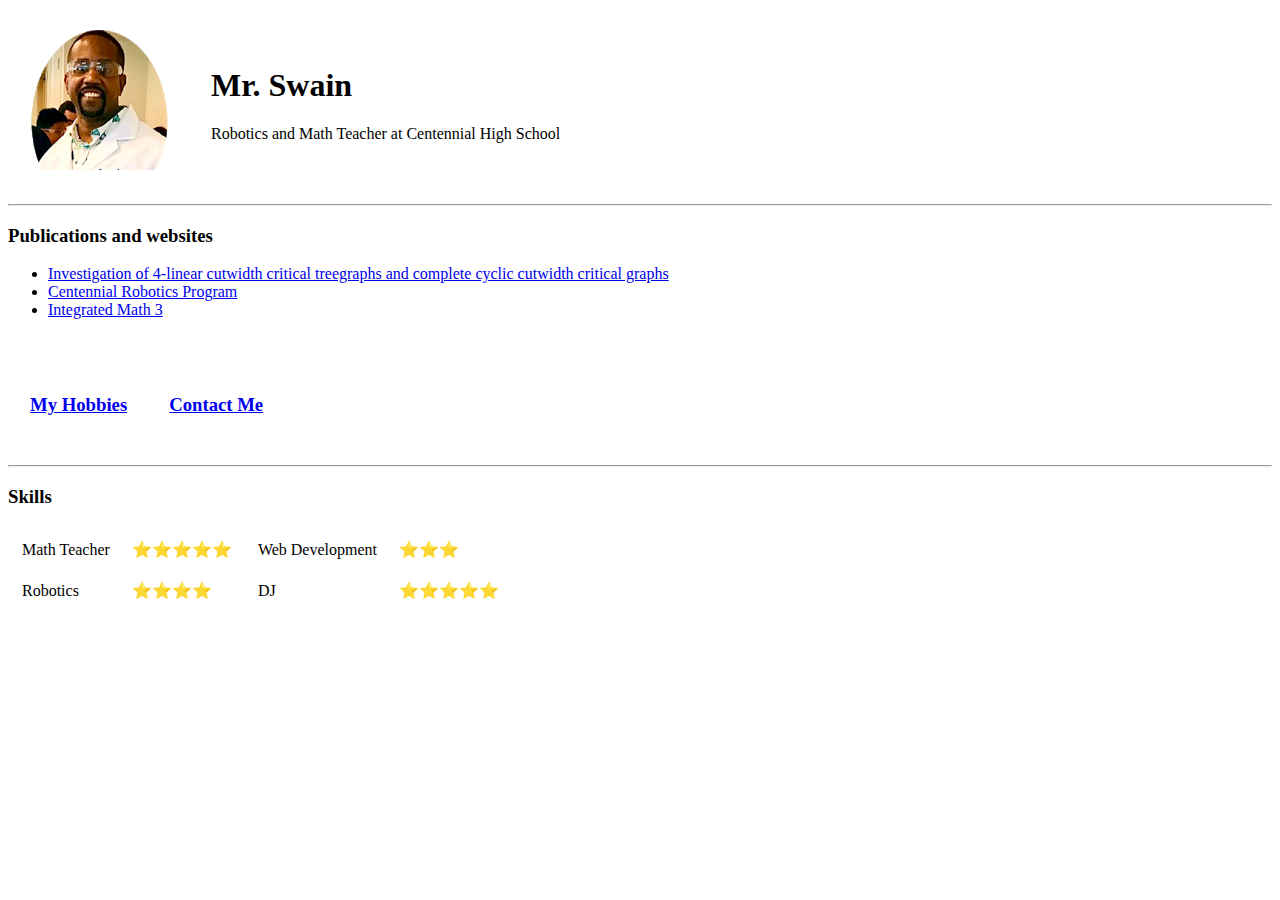
==== index.html @ 729af94e "Add files via upload" ====
<!doctype html>

<html lang="en">
<head>
  <meta charset="utf-8">

  <title>Mr. Swain's CV</title>
  <meta name="description" content="Mr. Swain's CV">
 </head>


<body>

	<table cellpadding="20">
		<tr>
			<td><img src="images/oval_sw.png" alt="sw_profile_pic"></td>
			<td><h1>Mr. Swain</h1>
	           
	             <p>Robotics and Math Teacher at Centennial High School</p>
	       </td>
		</tr>
	</table>
	<hr>
	<h3>Publications and websites</h3>
	<ul>
	<li><a href="https://www.math.csusb.edu/reu/previouswork/rs06.pdf">Investigation of 4-linear cutwidth critical treegraphs and complete cyclic cutwidth critical graphs </a></li>
	<li><a href="https://bit.ly/bigtenrobots">Centennial Robotics Program </a></li>
	<li><a href="https://sites.google.com/comptonusd.net/swain/swain-home"> Integrated Math 3 </a></li>
   </ul>
   <br>
   <table cellpadding="20">
   	<tr>
   		<td><a href="hobbies.html"> <h3>My Hobbies</h3> </a></td>
   		<td><a href="contact.html"> <h3>Contact Me</h3></a></td>

   </tr>
</table>
 <hr>
   <h3>Skills</h3>
<table cellpadding="0">
	<tr>
		<td>
			<table cellpadding="10">
	            <tr>
		             <td>Math Teacher</td>
		             <td>⭐️⭐️⭐️⭐️⭐️</td>
	            </tr>
	            <tr>
		             <td>Robotics</td>
		             <td>⭐️⭐️⭐️⭐️</td>
	            </tr>
            </table>
        </td>
        <td>
			<table cellpadding="10">
	            <tr>
		             <td>Web Development</td>
		             <td>⭐️⭐️⭐️</td>
	            </tr>
	            <tr>
		             <td>DJ</td>
		             <td>⭐️⭐️⭐️⭐️⭐️</td>
	            </tr>
            </table>
        </td>
	</tr>
</table>



  
</body>
</html>
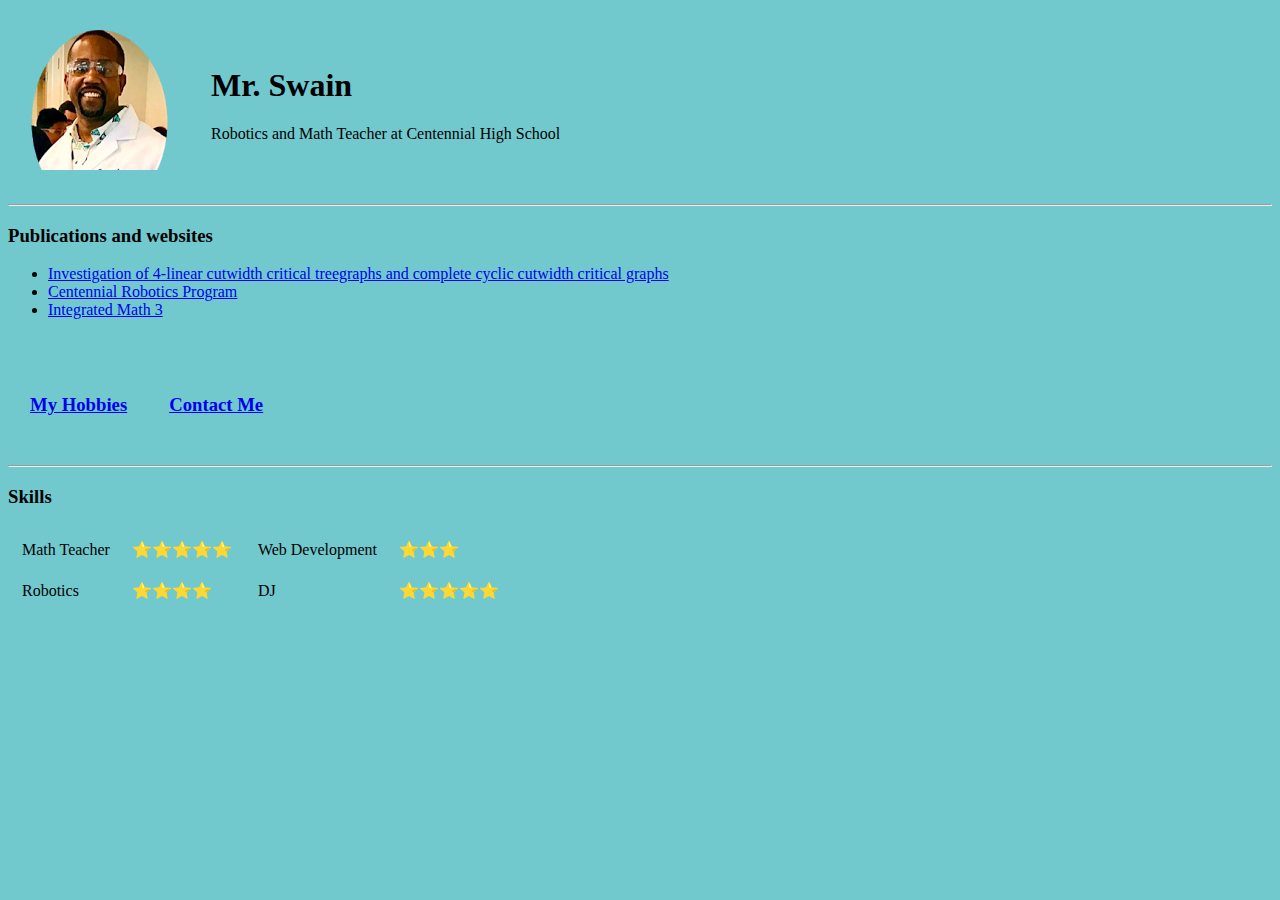
==== commit 035dd444: "background color change" ====
--- a/index.html
+++ b/index.html
@@ -9,7 +9,7 @@
  </head>
 
 
-<body>
+<body style="background-color: #71c9ce;">
 
 	<table cellpadding="20">
 		<tr>
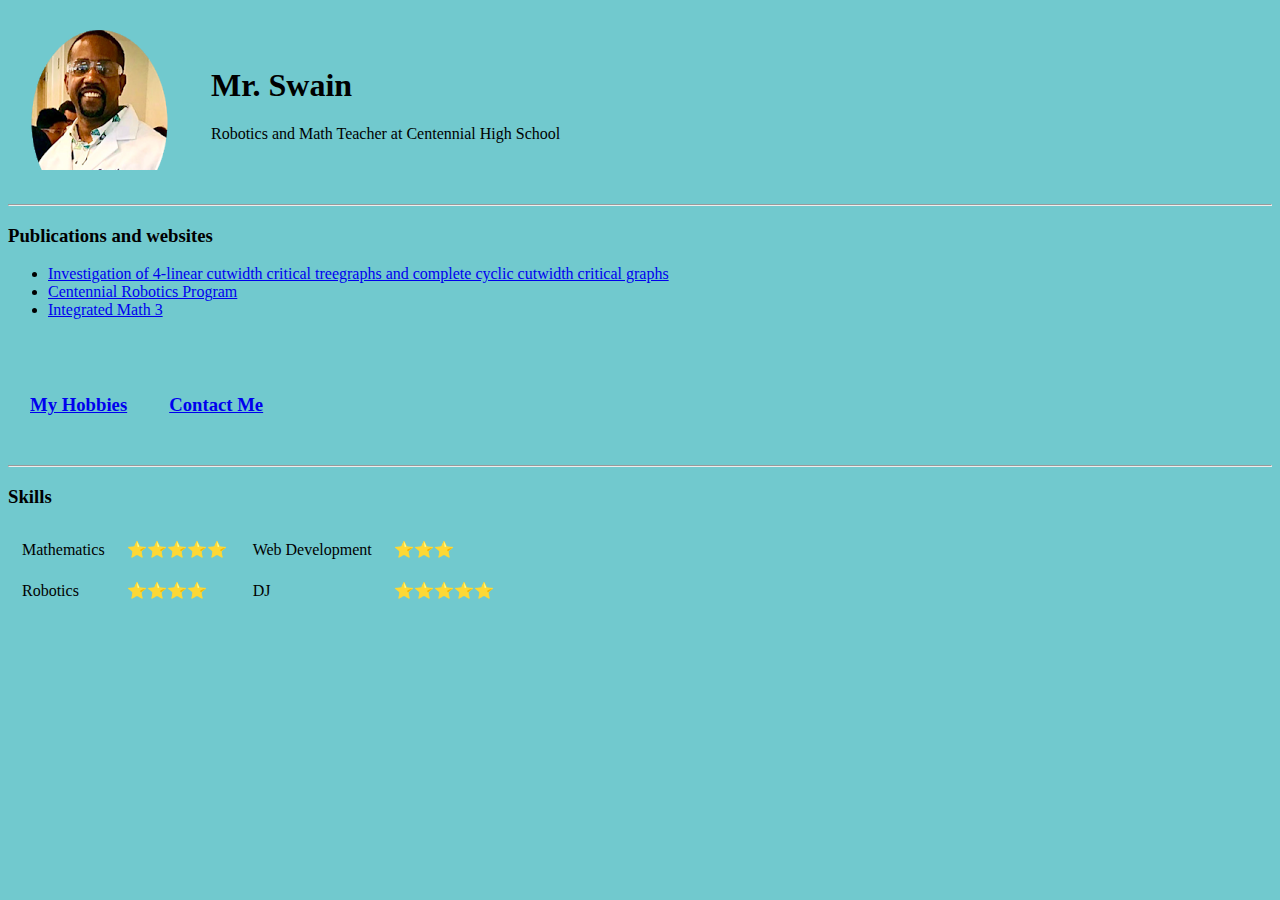
==== commit b8c4ac21: "Update index.html" ====
--- a/index.html
+++ b/index.html
@@ -9,7 +9,7 @@
  </head>
 
 
-<body style="background-color: #71c9ce;">
+<body style="background-color:#71c9ce;">
 
 	<table cellpadding="20">
 		<tr>
@@ -42,7 +42,7 @@
 		<td>
 			<table cellpadding="10">
 	            <tr>
-		             <td>Math Teacher</td>
+		             <td>Mathematics</td>
 		             <td>⭐️⭐️⭐️⭐️⭐️</td>
 	            </tr>
 	            <tr>
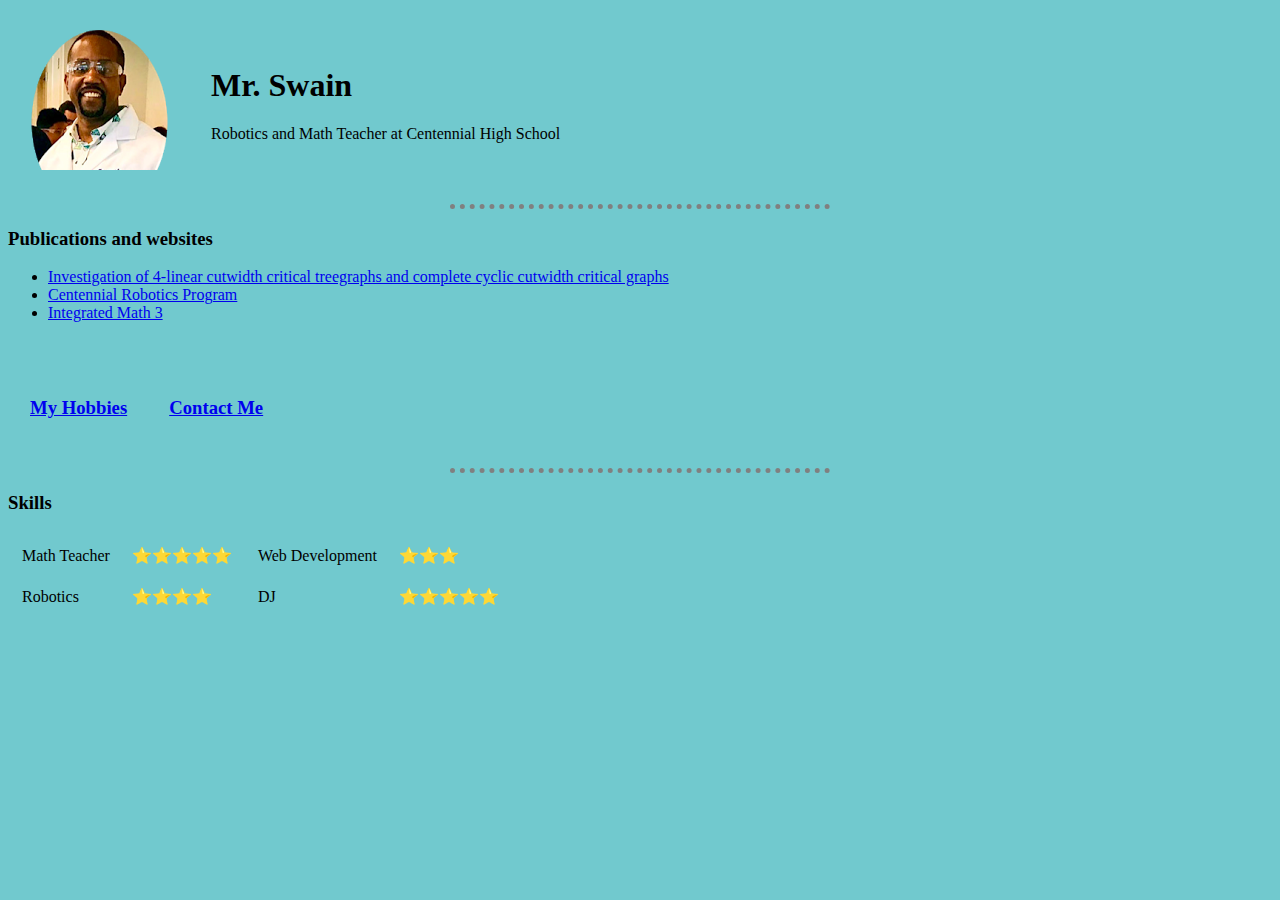
==== commit 8f16f010: "updated same code as replit and hr dots" ====
--- a/index.html
+++ b/index.html
@@ -6,14 +6,25 @@
 
   <title>Mr. Swain's CV</title>
   <meta name="description" content="Mr. Swain's CV">
+   <style>
+    hr {
+      
+      border-style: dotted none none;
+      border-color: grey;
+      border-width: 5px;
+      width: 30%;
+    } 
+   </style>  
+   
+
  </head>
 
 
-<body style="background-color:#71c9ce;">
+<body style="background-color: #71c9ce;">
 
 	<table cellpadding="20">
 		<tr>
-			<td><img src="images/oval_sw.png" alt="sw_profile_pic"></td>
+			<td><img src="images/oval_sw.png"></td>
 			<td><h1>Mr. Swain</h1>
 	           
 	             <p>Robotics and Math Teacher at Centennial High School</p>
@@ -42,7 +53,7 @@
 		<td>
 			<table cellpadding="10">
 	            <tr>
-		             <td>Mathematics</td>
+		             <td>Math Teacher</td>
 		             <td>⭐️⭐️⭐️⭐️⭐️</td>
 	            </tr>
 	            <tr>
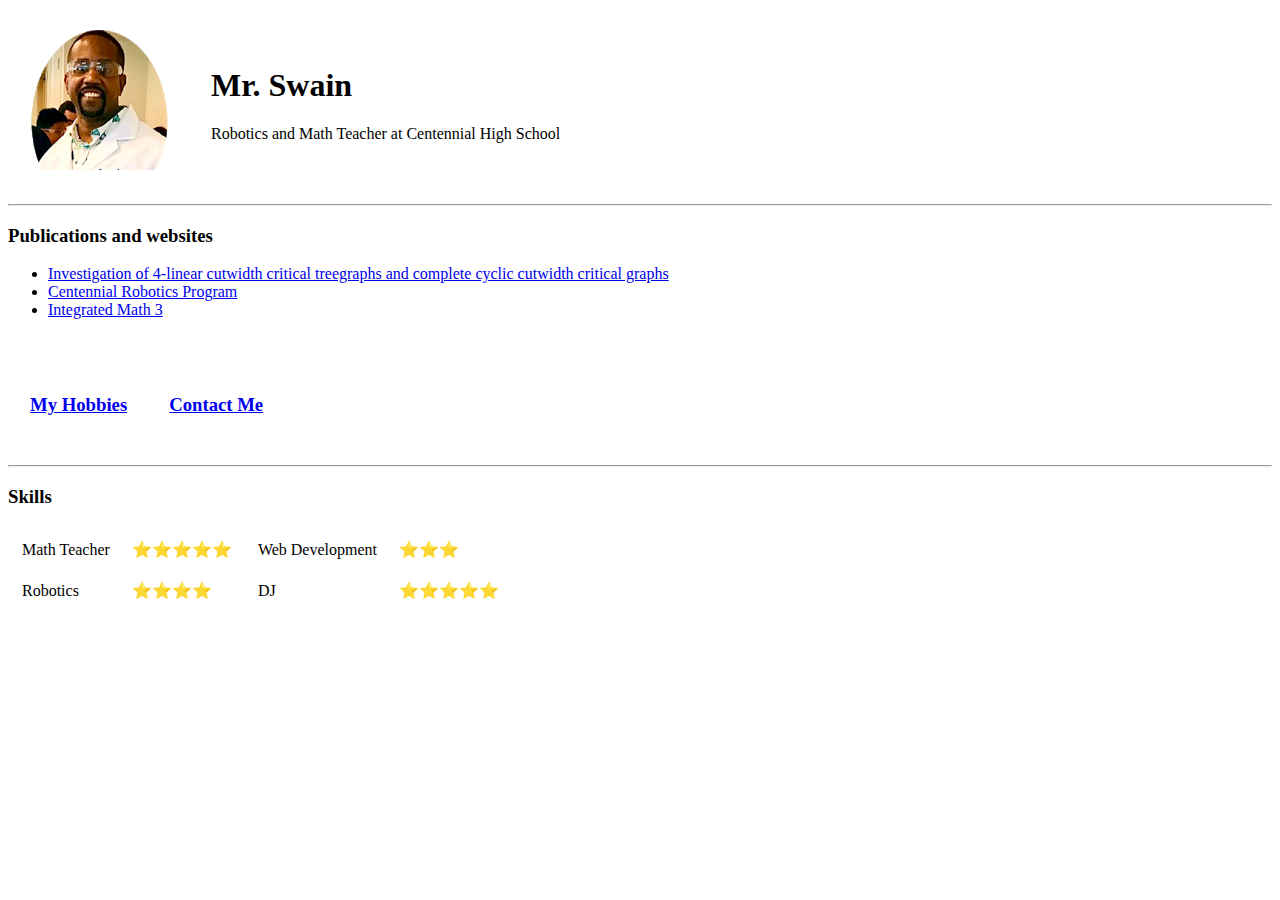
==== commit 48f22800: "added css file /css/styles.css" ====
--- a/index.html
+++ b/index.html
@@ -6,21 +6,14 @@
 
   <title>Mr. Swain's CV</title>
   <meta name="description" content="Mr. Swain's CV">
-   <style>
-    hr {
-      
-      border-style: dotted none none;
-      border-color: grey;
-      border-width: 5px;
-      width: 30%;
-    } 
-   </style>  
+   
+	<link rel="stylesheet" href="/css/styles.css">
    
 
  </head>
 
 
-<body style="background-color: #71c9ce;">
+<body>
 
 	<table cellpadding="20">
 		<tr>
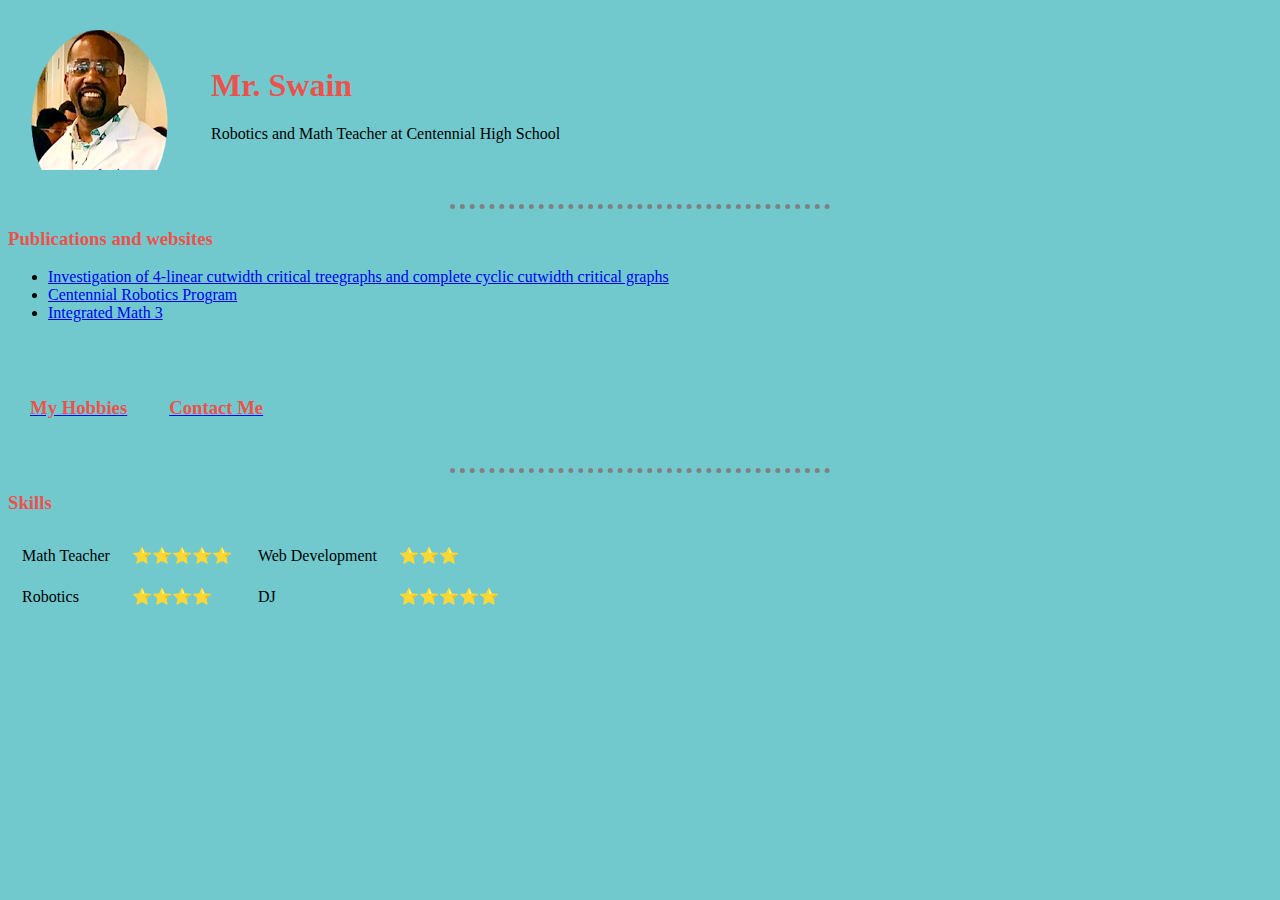
==== commit b408c964: "Update index.html" ====
--- a/index.html
+++ b/index.html
@@ -7,7 +7,7 @@
   <title>Mr. Swain's CV</title>
   <meta name="description" content="Mr. Swain's CV">
    
-	<link rel="stylesheet" href="/css/styles.css">
+	<link rel="stylesheet" href="css/styles.css">
    
 
  </head>
--- a/css/styles.css
+++ b/css/styles.css
@@ -0,0 +1,22 @@
+
+   
+   body {
+     background-color: #71c9ce;
+   }
+   
+    hr {
+      
+      border-style: dotted none none;
+      border-color: grey;
+      border-width: 5px;
+      width: 30%;
+    } 
+  
+  h1 {
+    color: #ec524b;
+  }
+
+  h3 {
+    color: #ec524b;
+  }
+  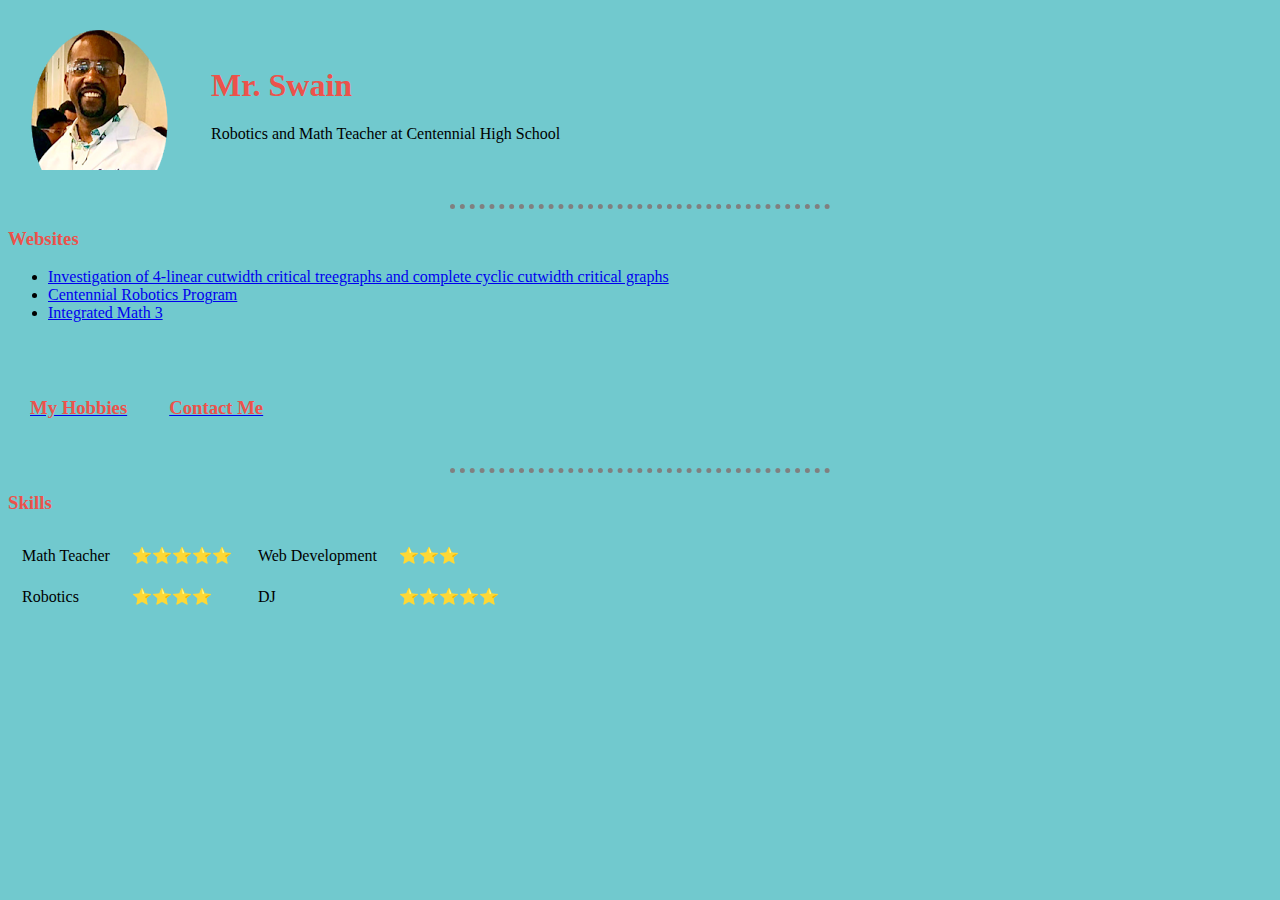
==== commit 2f135450: "Update index.html" ====
--- a/index.html
+++ b/index.html
@@ -25,7 +25,7 @@
 		</tr>
 	</table>
 	<hr>
-	<h3>Publications and websites</h3>
+	<h3>Websites</h3>
 	<ul>
 	<li><a href="https://www.math.csusb.edu/reu/previouswork/rs06.pdf">Investigation of 4-linear cutwidth critical treegraphs and complete cyclic cutwidth critical graphs </a></li>
 	<li><a href="https://bit.ly/bigtenrobots">Centennial Robotics Program </a></li>
